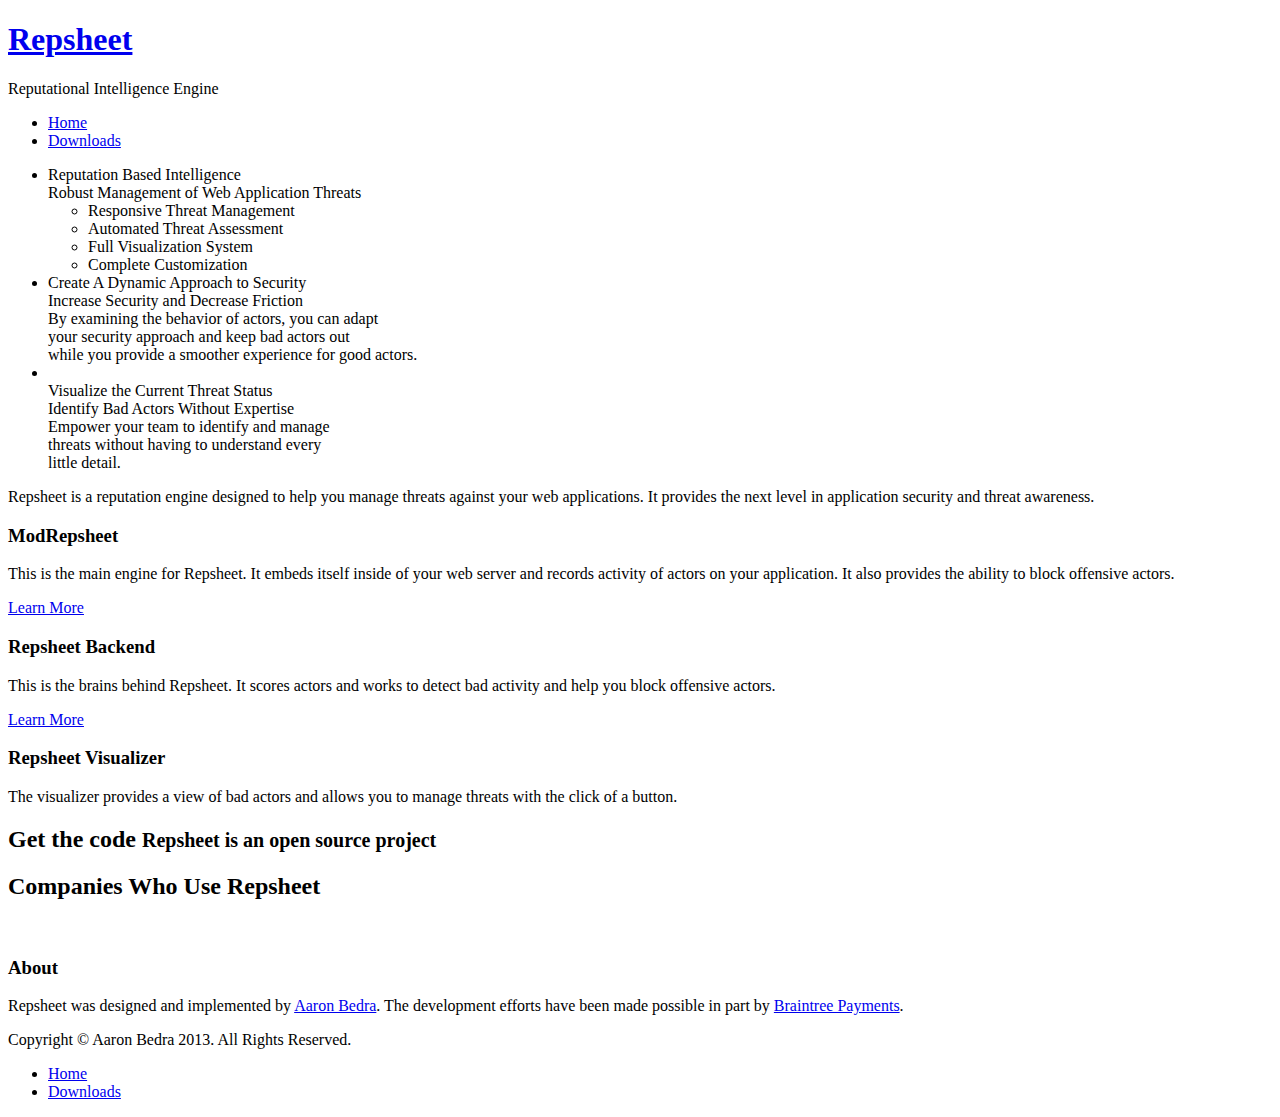
==== index.html @ 1b7f2813 "Link backend instructions page" ====
<!DOCTYPE html>
<!--[if lt IE 7]> <html class="lt-ie9 lt-ie8 lt-ie7" lang="en"> <![endif]-->
<!--[if IE 7]>    <html class="lt-ie9 lt-ie8" lang="en"> <![endif]-->
<!--[if IE 8]>    <html class="lt-ie9" lang="en"> <![endif]-->
<!--[if gt IE 8]><!--><html lang="en"><!--<![endif]-->

  <head>
    <meta charset="utf-8">

    <title>Repsheet - Home</title>

    <meta name="viewport" content="width=device-width, initial-scale=1.0">
    <meta name="description" content="Repsheet">
    <meta name="author" content="Aaron Bedra">

    <!-- CSS Framework (Normalize + Skeleton) -->
    <link href="assets/css/framework.css" rel="stylesheet">

    <!-- Core CSS -->
    <link href="assets/css/typography.css" rel="stylesheet">
    <link href="assets/css/main.css" rel="stylesheet">
    <link href="assets/css/widgets.css" rel="stylesheet">
    <link href="assets/css/icons.css" rel="stylesheet">

    <!-- Theme Colors CSS -->
    <link href="assets/css/colors.css" rel="stylesheet">

    <!-- Fonts -->
    <link href="http://fonts.googleapis.com/css?family=Open+Sans:400italic,700italic,400,700" rel="stylesheet">
    <link href="assets/css/fonts/glyphicons/style.css" rel="stylesheet">

    <!-- External Plugin CSS -->
    <link rel="stylesheet" href="assets/css/customizer.css">
    <link rel="stylesheet" href="plugins/revolutionslider/css/settings.css">

    <!--[if lt IE 9]>
      <script src="http://html5shim.googlecode.com/svn/trunk/html5.js"></script>
    <![endif]-->
  </head>

  <body>
    <div id="main-wrapper" class="wide">
      <header id="main-header">
        <div id="header-top">
          <div class="container">
            <div class="sixteen columns">
              <div id="logo-container">
                <div id="logo-center">
                  <a href="index.html"><h1>Repsheet</h1></a>
                </div>
              </div>

              <div class="tagline">Reputational Intelligence Engine</div>

              <nav id="main-nav">
                <ul>
                  <li class="active"><a href="index.html">Home</a></li>
                  <li><a href="downloads.html">Downloads</a></li>
                </ul>
              </nav>
            </div>
          </div>
        </div>
      </header>

      <section id="main-content">
        <div class="slider-wrap slider-wrap-no-margin">

          <!-- Revolution Slider Container -->
          <div class="fullwidthbanner-container">
            <div class="fullwidthbanner tp-simpleresponsive">
              <ul>
                <li data-transition="fade" data-slotamount="5" data-masterspeed="300">
                  <div class="caption lft fadeout big_green"
                       data-x="0"
                       data-y="100"
                       data-speed="100"
                       data-start="1100"
                       data-easing="easeOutBack">Reputation Based Intelligence</div>
                  <div class="caption lfl fadeout medium_black"
                       data-x="0"
                       data-y="150"
                       data-speed="300"
                       data-start="1300"
                       data-easing="easeOutBack">Robust Management of Web Application Threats</div>
                  <div class="caption randomrotate stb medium_text"
                       style="width: 340px;"
                       data-x="0"
                       data-y="200"
                       data-speed="600"
                       data-start="1600"
                       data-easing="easeOutBack">
                    <ul class="check-list">
                      <li>Responsive Threat Management</li>
                      <li>Automated Threat Assessment</li>
                      <li>Full Visualization System</li>
                      <li>Complete Customization</li>
                    </ul>
                  </div>
                </li>
                <li data-transition="fade" data-slotamount="5" data-masterspeed="300">
                  <div class="caption randomrotate randomrotateout big_orange"
                       data-x="0"
                       data-y="100"
                       data-speed="600"
                       data-start="1400"
                       data-easing="easeOutBack">Create A Dynamic Approach to Security</div>
                  <div class="caption sfl randomrotateout medium_black"
                       data-x="0"
                       data-y="150"
                       data-speed="600"
                       data-start="1700"
                       data-easing="easeOutBack">Increase Security and Decrease Friction</div>
                  <div class="caption lfb medium_text"
                       data-x="0"
                       data-y="200"
                       data-speed="350"
                       data-start="1900"
                       data-easing="linear">
                    By examining the behavior of actors, you can adapt<br />
                    your security approach and keep bad actors out<br />
                    while you provide a smoother experience for good
                    actors.
                  </div>
                </li>
                <li data-transition="fade" data-slotamount="5" data-masterspeed="300">
                  <img src="assets/img/bg.png" alt="">
                  <div class="caption randomrotate big_pink"
                       data-x="545"
                       data-y="100"
                       data-speed="400"
                       data-start="1500"
                       data-easing="easeOutBack">Visualize the Current Threat Status</div>
                  <div class="caption randomrotate medium_black"
                       data-x="572"
                       data-y="150"
                       data-speed="400"
                       data-start="1800"
                       data-easing="easeOutBack">Identify Bad Actors Without Expertise</div>
                  <div class="caption sfr fadeout medium_text"
                       data-x="572"
                       data-y="200"
                       data-speed="1000"
                       data-start="2300"
                       data-easing="easeOutBack">
                    Empower your team to identify and manage<br />
                    threats without having to understand every<br />
                    little detail.
                  </div>
                </li>
              </ul>
              <div class="tp-bannertimer"></div>
            </div>
          </div>
          <!-- END Revolution Slider Container -->

        </div>

        <div class="headline">
          <div class="container">
            <div class="sixteen columns">
              Repsheet is a <span class="underline">reputation engine</span>
              designed to help you manage threats against your web applications.
              It provides the next level in <span class="underline">application security</span>
              and <span class="underline">threat awareness</span>.
            </div>
          </div>
        </div>

        <div class="container">

          <!-- Highlights Widget -->
          <div class="highlights clearfix">
            <div class="one-third column highlight-item">
              <div class="icon">
                <i class="icon-embed-close"></i>
              </div>
              <div class="text">
                <h3>ModRepsheet</h3>
                <p>
                  This is the main engine for Repsheet. It embeds
                  itself inside of your web server and records
                  activity of actors on your application. It also
                  provides the ability to block offensive actors.
                </p>

		<a href="mod_repsheet.html">Learn More</a>
              </div>
            </div>

            <div class="one-third column highlight-item">
              <div class="icon">
                <i class="icon-bell"></i>
              </div>
              <div class="text">
                <h3>Repsheet Backend</h3>
                <p>
                  This is the brains behind Repsheet. It scores actors
                  and works to detect bad activity and help you block
                  offensive actors.
                </p>

		<a href="backend.html">Learn More</a>
              </div>
            </div>

            <div class="one-third column highlight-item">
              <div class="icon">
                <i class="icon-display"></i>
              </div>
              <div class="text">
                <h3>Repsheet Visualizer</h3>
                <p>
                  The visualizer provides a view of bad actors and
                  allows you to manage threats with the click of a
                  button.
                </p>
              </div>
            </div>
          </div>
          <!-- END Highlights Widget -->

          <!-- Callout Widget -->
          <div class="sixteen columns">
            <div class="callout">
              <h2>
                Get the code <small>Repsheet is an open source project</small>
              </h2>
              <a href="https://github.com/repsheet" class="link"><i class="icon-chevron-right"></i></a>
            </div>
          </div>
          <!-- END Callout Widget -->

          <div class="sixteen columns">
            <div class="underline-heading">
              <h2>Companies Who Use Repsheet</h2>
            </div>

            <div class="our-clients">
              <div class="client">
                <a href="https://www.braintreepayments.com"><img src="assets/img/Braintree.png" alt=""></a>
              </div>
            </div>
          </div>
          <!-- END Clients Widget -->

        </div>
      </section>

      <!-- Footer -->
      <footer id="footer">

        <!-- Top Footer -->
        <div id="footer-top">
          <div class="container">

            <div class="one-third column">
              <h3>About</h3>
              <p>
                Repsheet was designed and implemented
                by <a href="https://github.com/abedra">Aaron
                  Bedra</a>. The development efforts have been made
                possible in part
                by <a href="https://braintreepayments.com">Braintree
                  Payments</a>.
              </p>
            </div>
          </div>
        </div>
        <!-- END Top Footer -->

        <!-- Bottom Footer -->
        <div id="footer-bottom">
          <div class="container">
            <div class="eight columns">
              Copyright &copy; Aaron Bedra 2013. All Rights Reserved.
            </div>
            <div class="eight columns">
              <ul class="footer-nav">
                <li><a href="index.html">Home</a></li>
                <li><a href="downloads.html">Downloads</a></li>
              </ul>
            </div>
          </div>
        </div>
        <!-- END Bottom Footer -->
      </footer>
      <!-- END Footer -->
    </div>

    <!-- jQuery -->
    <script src="assets/js/jquery-1.9.1.min.js"></script>

    <!-- Revolution Slider Script -->
    <script src="plugins/revolutionslider/js/jquery.themepunch.plugins.min.js"></script>
    <script src="plugins/revolutionslider/js/jquery.themepunch.revolution.min.js"></script>

    <!-- Template Script -->
    <script src="assets/js/joiee.plugins.js"></script>
    <script src="assets/js/joiee.setup.js"></script>
  </body>
</html>
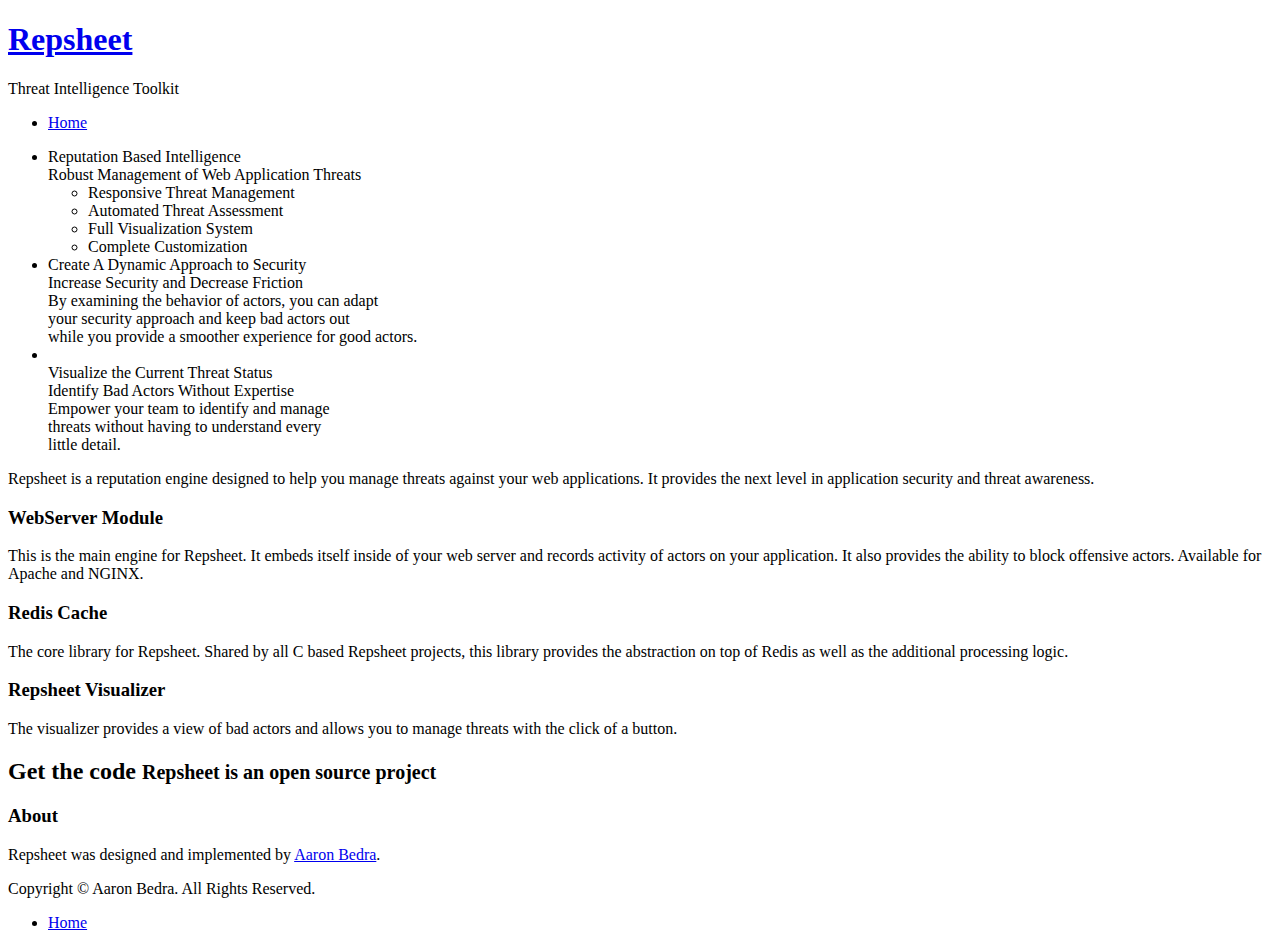
==== commit 523e1559: "Cleanup" ====
--- a/index.html
+++ b/index.html
@@ -1,41 +1,20 @@
 <!DOCTYPE html>
-<!--[if lt IE 7]> <html class="lt-ie9 lt-ie8 lt-ie7" lang="en"> <![endif]-->
-<!--[if IE 7]>    <html class="lt-ie9 lt-ie8" lang="en"> <![endif]-->
-<!--[if IE 8]>    <html class="lt-ie9" lang="en"> <![endif]-->
-<!--[if gt IE 8]><!--><html lang="en"><!--<![endif]-->
-
   <head>
     <meta charset="utf-8">
-
     <title>Repsheet - Home</title>
-
     <meta name="viewport" content="width=device-width, initial-scale=1.0">
     <meta name="description" content="Repsheet">
     <meta name="author" content="Aaron Bedra">
-
-    <!-- CSS Framework (Normalize + Skeleton) -->
     <link href="assets/css/framework.css" rel="stylesheet">
-
-    <!-- Core CSS -->
     <link href="assets/css/typography.css" rel="stylesheet">
     <link href="assets/css/main.css" rel="stylesheet">
     <link href="assets/css/widgets.css" rel="stylesheet">
     <link href="assets/css/icons.css" rel="stylesheet">
-
-    <!-- Theme Colors CSS -->
     <link href="assets/css/colors.css" rel="stylesheet">
-
-    <!-- Fonts -->
-    <link href="http://fonts.googleapis.com/css?family=Open+Sans:400italic,700italic,400,700" rel="stylesheet">
+    <link href="https://fonts.googleapis.com/css?family=Open+Sans:400italic,700italic,400,700" rel="stylesheet">
     <link href="assets/css/fonts/glyphicons/style.css" rel="stylesheet">
-
-    <!-- External Plugin CSS -->
     <link rel="stylesheet" href="assets/css/customizer.css">
     <link rel="stylesheet" href="plugins/revolutionslider/css/settings.css">
-
-    <!--[if lt IE 9]>
-      <script src="http://html5shim.googlecode.com/svn/trunk/html5.js"></script>
-    <![endif]-->
   </head>
 
   <body>
@@ -50,12 +29,11 @@
                 </div>
               </div>
 
-              <div class="tagline">Reputational Intelligence Engine</div>
+              <div class="tagline">Threat Intelligence Toolkit</div>
 
               <nav id="main-nav">
                 <ul>
                   <li class="active"><a href="index.html">Home</a></li>
-                  <li><a href="downloads.html">Downloads</a></li>
                 </ul>
               </nav>
             </div>
@@ -65,8 +43,6 @@
 
       <section id="main-content">
         <div class="slider-wrap slider-wrap-no-margin">
-
-          <!-- Revolution Slider Container -->
           <div class="fullwidthbanner-container">
             <div class="fullwidthbanner tp-simpleresponsive">
               <ul>
@@ -152,8 +128,6 @@
               <div class="tp-bannertimer"></div>
             </div>
           </div>
-          <!-- END Revolution Slider Container -->
-
         </div>
 
         <div class="headline">
@@ -168,39 +142,35 @@
         </div>
 
         <div class="container">
-
-          <!-- Highlights Widget -->
           <div class="highlights clearfix">
             <div class="one-third column highlight-item">
               <div class="icon">
                 <i class="icon-embed-close"></i>
               </div>
               <div class="text">
-                <h3>ModRepsheet</h3>
+                <h3>WebServer Module</h3>
                 <p>
                   This is the main engine for Repsheet. It embeds
                   itself inside of your web server and records
                   activity of actors on your application. It also
-                  provides the ability to block offensive actors.
+                  provides the ability to block offensive
+                  actors. Available for Apache and NGINX.
                 </p>
-
-		<a href="mod_repsheet.html">Learn More</a>
               </div>
             </div>
 
             <div class="one-third column highlight-item">
               <div class="icon">
-                <i class="icon-bell"></i>
+                <i class="icon-database-ban"></i>
               </div>
               <div class="text">
-                <h3>Repsheet Backend</h3>
+                <h3>Redis Cache</h3>
                 <p>
-                  This is the brains behind Repsheet. It scores actors
-                  and works to detect bad activity and help you block
-                  offensive actors.
+		  The core library for Repsheet. Shared by all C based
+		  Repsheet projects, this library provides the
+		  abstraction on top of Redis as well as the
+		  additional processing logic.
                 </p>
-
-		<a href="backend.html">Learn More</a>
               </div>
             </div>
 
@@ -218,9 +188,7 @@
               </div>
             </div>
           </div>
-          <!-- END Highlights Widget -->
-
-          <!-- Callout Widget -->
+
           <div class="sixteen columns">
             <div class="callout">
               <h2>
@@ -229,28 +197,10 @@
               <a href="https://github.com/repsheet" class="link"><i class="icon-chevron-right"></i></a>
             </div>
           </div>
-          <!-- END Callout Widget -->
-
-          <div class="sixteen columns">
-            <div class="underline-heading">
-              <h2>Companies Who Use Repsheet</h2>
-            </div>
-
-            <div class="our-clients">
-              <div class="client">
-                <a href="https://www.braintreepayments.com"><img src="assets/img/Braintree.png" alt=""></a>
-              </div>
-            </div>
-          </div>
-          <!-- END Clients Widget -->
-
         </div>
       </section>
 
-      <!-- Footer -->
       <footer id="footer">
-
-        <!-- Top Footer -->
         <div id="footer-top">
           <div class="container">
 
@@ -258,45 +208,39 @@
               <h3>About</h3>
               <p>
                 Repsheet was designed and implemented
-                by <a href="https://github.com/abedra">Aaron
-                  Bedra</a>. The development efforts have been made
-                possible in part
-                by <a href="https://braintreepayments.com">Braintree
-                  Payments</a>.
+                by <a href="https://github.com/abedra">Aaron Bedra</a>.
               </p>
             </div>
           </div>
         </div>
-        <!-- END Top Footer -->
-
-        <!-- Bottom Footer -->
+
         <div id="footer-bottom">
           <div class="container">
             <div class="eight columns">
-              Copyright &copy; Aaron Bedra 2013. All Rights Reserved.
+              Copyright &copy; Aaron Bedra. All Rights Reserved.
             </div>
             <div class="eight columns">
               <ul class="footer-nav">
                 <li><a href="index.html">Home</a></li>
-                <li><a href="downloads.html">Downloads</a></li>
               </ul>
             </div>
           </div>
         </div>
-        <!-- END Bottom Footer -->
       </footer>
-      <!-- END Footer -->
     </div>
 
-    <!-- jQuery -->
     <script src="assets/js/jquery-1.9.1.min.js"></script>
-
-    <!-- Revolution Slider Script -->
     <script src="plugins/revolutionslider/js/jquery.themepunch.plugins.min.js"></script>
     <script src="plugins/revolutionslider/js/jquery.themepunch.revolution.min.js"></script>
-
-    <!-- Template Script -->
     <script src="assets/js/joiee.plugins.js"></script>
     <script src="assets/js/joiee.setup.js"></script>
+    <script>
+     (function(i,s,o,g,r,a,m){i['GoogleAnalyticsObject']=r;i[r]=i[r]||function(){
+       (i[r].q=i[r].q||[]).push(arguments)},i[r].l=1*new Date();a=s.createElement(o),
+			      m=s.getElementsByTagName(o)[0];a.async=1;a.src=g;m.parentNode.insertBefore(a,m)
+			      })(window,document,'script','//www.google-analytics.com/analytics.js','ga');
+     ga('create', 'UA-37272539-2', 'getrepsheet.com');
+     ga('send', 'pageview');
+    </script>
   </body>
 </html>
